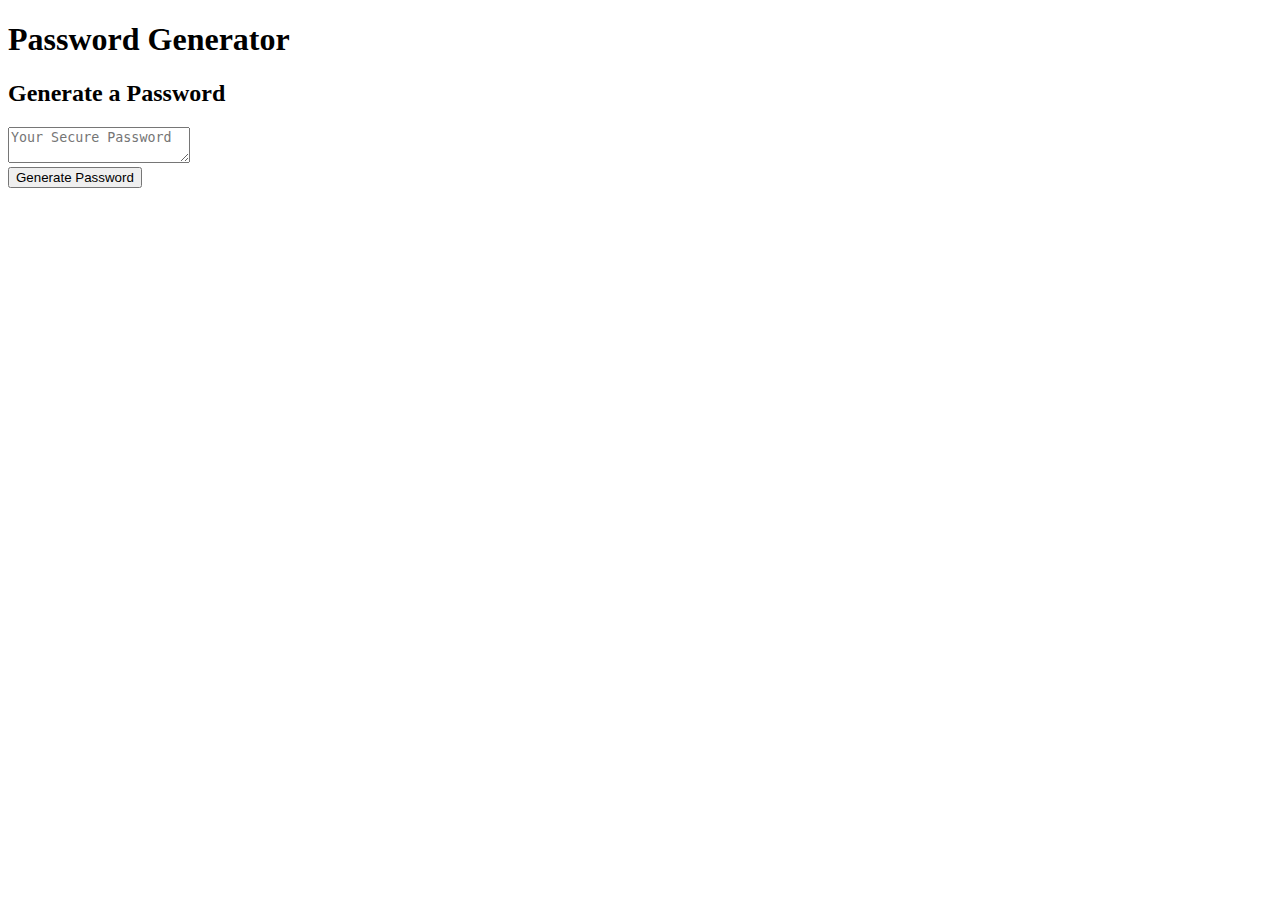
==== index.HTML @ ef01f978 "added starter code for index.HTML" ====
<!DOCTYPE html>
<html lang="en">
<head>
    <meta charset="UTF-8">
    <meta name="viewport" content="width=device-width, initial-scale=1.0">
    <title>Password Generator</title>
    <link rel="stylesheet" href="style.css" />

</head>
  <body>
    <div class="wrapper">
      <header>
        <h1>Password Generator</h1>
      </header>
      <div class="card">
        <div class="card-header">
          <h2>Generate a Password</h2>
        </div>
        <div class="card-body">
          <textarea
            readonly
            id="password"
            placeholder="Your Secure Password"
            aria-label="Generated Password"
          ></textarea>
        </div>
        <div class="card-footer">
          <button id="generate" class="btn"  >Generate Password</button>
        </div>
      </div>
    </div>
</body>
</html>
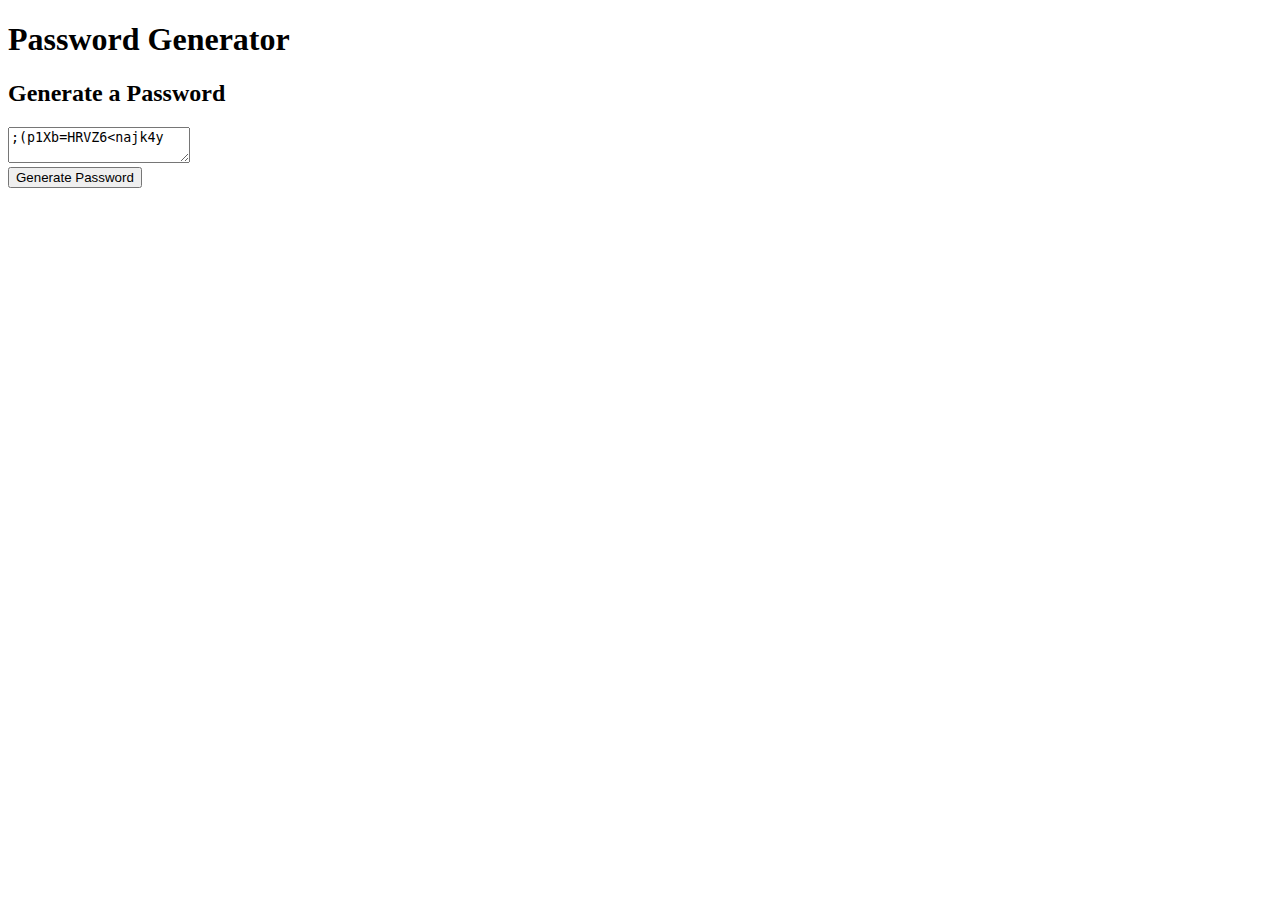
==== commit 5dc3042b: "link index.HTML with script.js" ====
--- a/index.HTML
+++ b/index.HTML
@@ -1,8 +1,9 @@
 <!DOCTYPE html>
-<html lang="en">
-<head>
-    <meta charset="UTF-8">
-    <meta name="viewport" content="width=device-width, initial-scale=1.0">
+<html lang="en-gb">
+  <head>
+    <meta charset="UTF-8" />
+    <meta name="viewport" content="width=device-width, initial-scale=1.0" />
+    <meta http-equiv="X-UA-Compatible" content="ie=edge" />
     <title>Password Generator</title>
     <link rel="stylesheet" href="style.css" />
 
@@ -25,9 +26,11 @@
           ></textarea>
         </div>
         <div class="card-footer">
-          <button id="generate" class="btn"  >Generate Password</button>
+          <button id="generate" class="btn"  onclick="passwordGenerator ()">Generate Password</button>
         </div>
       </div>
     </div>
+
+    <script src="script.js"></script>
 </body>
 </html>